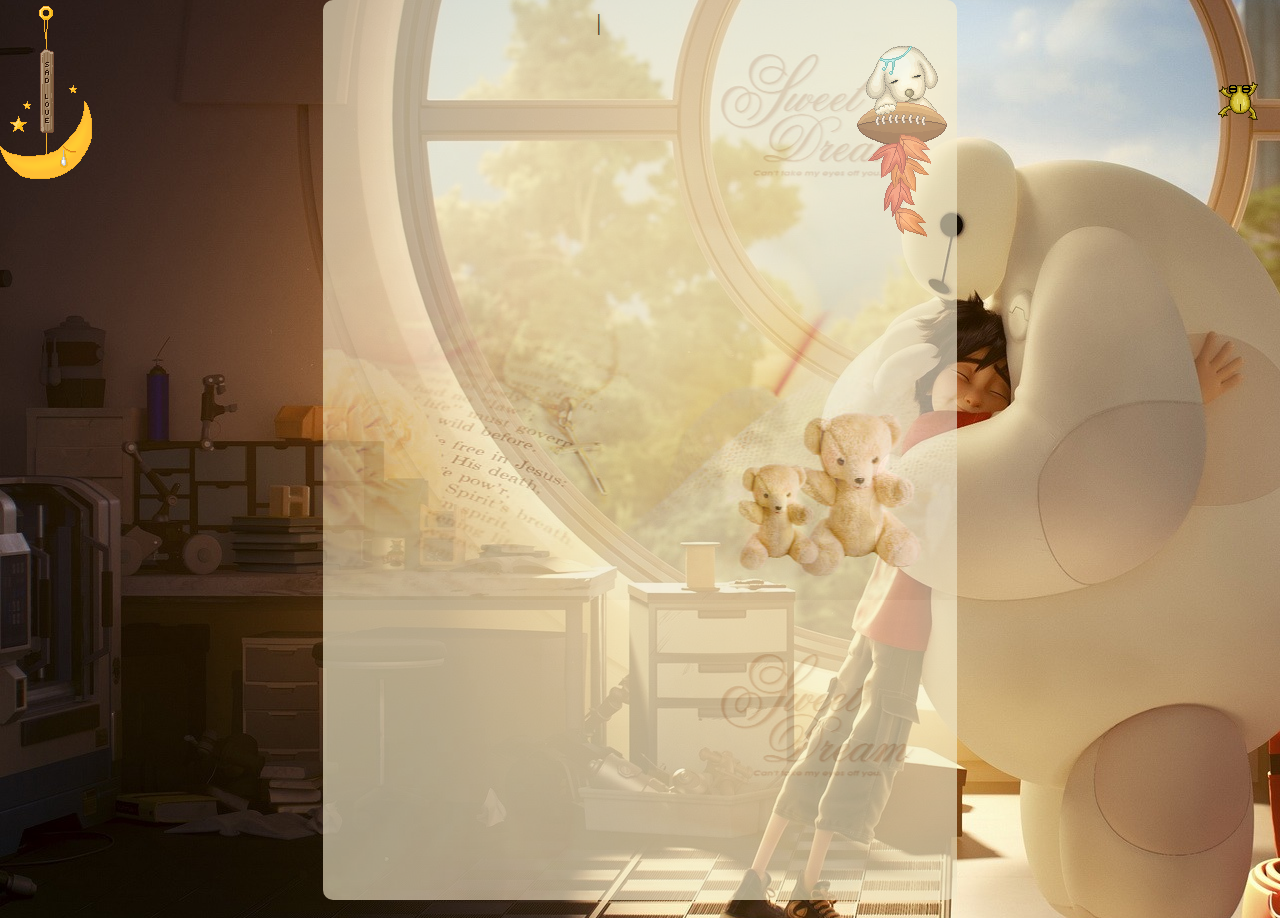
==== src/main/webapp/亲启/会有声音，戴个耳机吧.html @ c9a04a7a ".." ====
﻿<!DOCTYPE html>
<html>
<head>
<meta charset="UTF-8">
  <title>致梦佳</title>
  <link rel="stylesheet" type="text/css" href="css/typeit.css"> 
  <link rel="stylesheet" type="text/css" href="css/content.css"> 
  <script src="js/txt.js"></script>
  <script src="js/jquery-2.1.4.min.js"></script>
  <script src="js/typeit.js"></script>
  <script type="text/javascript">

		$(function(){
			$("#container").height($(window).height()-20);
			$("#container").css("opacity",0.65);//透明度
			start(0);
		})

	   /**
		*开始打印，
		*@param index:要显示的话的序号
		*/
       function start(index){
		    //防止递归进入死循环，若已经是最后一段，则退出
		    if(typeof(keys[index])=='undefined'){
				return;
			}
			var parentdiv=$('<div></div>');  //创建一个父div
			parentdiv.addClass(map[keys[index]].cls);//添加css样式
			parentdiv.attr('id',keys[index]);//添加css样式
            $('#container').append(parentdiv);//将父div添加到body中
			var ifrep=map[keys[index]].content.length>1?false:true
			$('#'+keys[index]).typeIt({
				   delayStart:700,
				   whatToType: map[keys[index]].content,
				   breakWait:800,
				   typeSpeed: 330,
				   stopDeleteWord: map[keys[index]].stopDeleteWord,
				   breakLines:ifrep,
				   showCursor:true				   
				 }, function(){
						$(this.theElement).data().typeit.stopTyping();//停止打印，光标消失
						start(index+1);
		          })		
		}		
	  </script>
 </head>
 <body>
 <img  src="image/sad.gif" style="z-index:10;float:left"/>
 <img  src="image/fog.gif" style="z-index:10;float:right"/>
 <div id="container">
       <img  src="image/dog.gif" style="z-index:10;float:right"/>
 </div> 

  <div>
	<embed src="music/music.mp3"  autostart="true" loop="1000" width="0px" height="0px"/>
  </div>
 </body>
</html>
---- src/main/webapp/亲启/css/typeit.css ----
@-webkit-keyframes blink {
  0% {
    opacity: 1;
  }
  50% {
    opacity: 0;
  }
  100% {
    opacity: 1;
  }
}

@keyframes blink {
  0% {
    opacity: 1;
  }
  50% {
    opacity: 0;
  }
  100% {
    opacity: 1;
  }
}

.ti-container {
  display: block;
  font-size: inherit;
}

.ti-text-container {
  position: relative;
  display: inline;
  font-size: inherit;
}

.ti-text-container:before {
  content: '';
  display: inline-block;
  width: 1px;
  height: 1em;
  position: relative;
}

.ti-text-container.active-container.ti-cursor:after {
  display: inline;
}

.ti-cursor:after {
  display: none;
  content: '|';
  bottom: .05em;
  right: -.25em;
  position: absolute;
  line-height: normal;
  font-size: inherit;
  -webkit-animation: blink 1s infinite;
          animation: blink 1s infinite;
}
---- src/main/webapp/亲启/css/content.css ----
﻿body{
     margin:0px 0px;
     padding:0px 0px;		
	 font-family: 微软雅黑,宋体;
	 background: url("../image/back.jpg") repeat  left 
}

#container{
	line-height: 1.5em;
	width:48%;
	margin: 0px auto;
	padding:10px;
	border-radius:10px;
	background: url("../image/font_back.png") repeat right top 
}

.header{
	font-size: 1.4em;
	text-align: center;	
}
.normal{
	font-weight:640;
}

.center{
	font-weight:640;
	text-align: center;	
	color:#009900
}

.right{
	font-weight:640;
	text-align: right;		
}
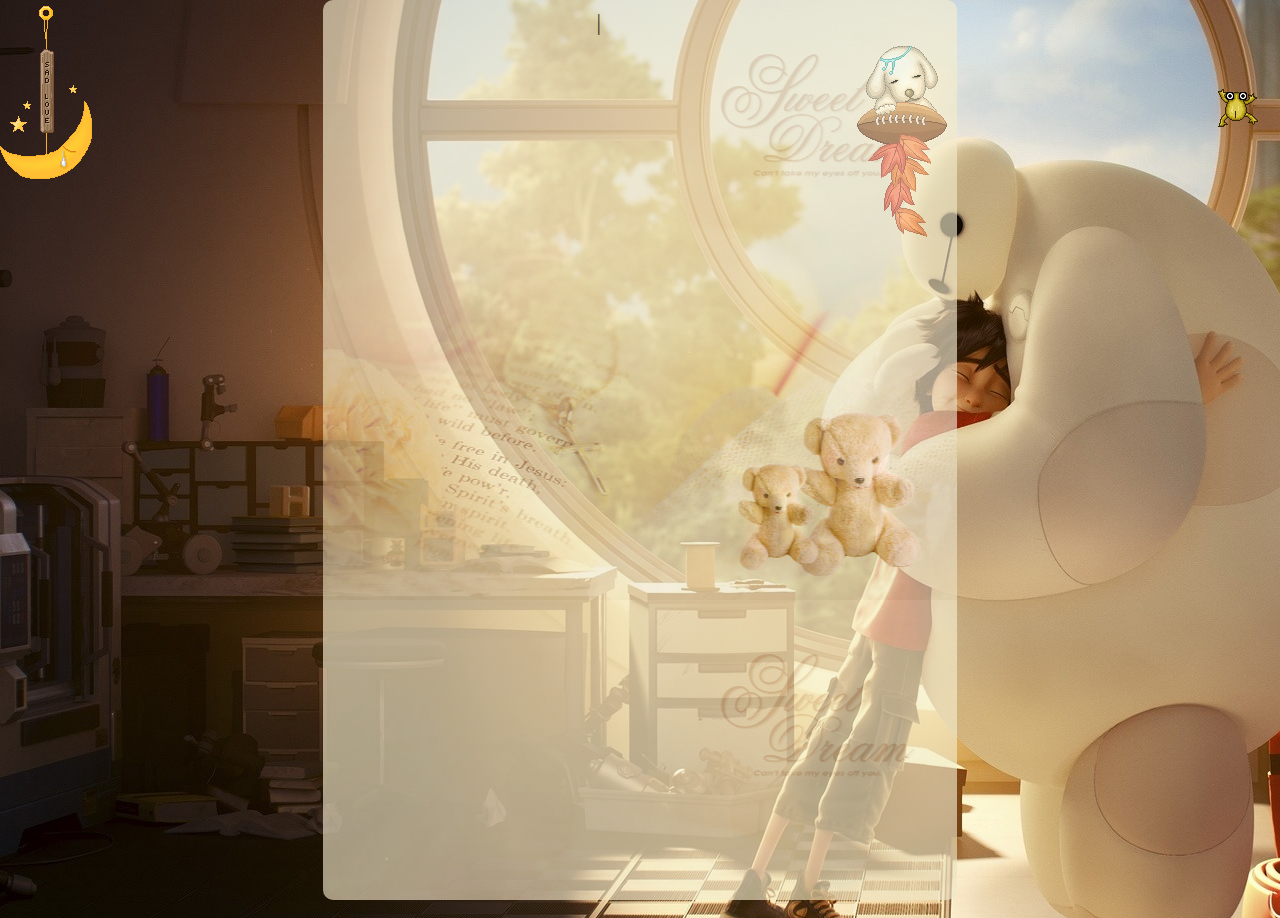
==== commit ed8152b4: ".." ====
--- a/src/main/webapp/亲启/会有声音，戴个耳机吧.html
+++ b/src/main/webapp/亲启/会有声音，戴个耳机吧.html
@@ -14,7 +14,7 @@
 			$("#container").height($(window).height()-20);
 			$("#container").css("opacity",0.65);//透明度
 			start(0);
-		})
+		});
 
 	   /**
 		*开始打印，
@@ -29,7 +29,7 @@
 			parentdiv.addClass(map[keys[index]].cls);//添加css样式
 			parentdiv.attr('id',keys[index]);//添加css样式
             $('#container').append(parentdiv);//将父div添加到body中
-			var ifrep=map[keys[index]].content.length>1?false:true
+			var ifrep=map[keys[index]].content.length <= 1;
 			$('#'+keys[index]).typeIt({
 				   delayStart:700,
 				   whatToType: map[keys[index]].content,
@@ -53,7 +53,7 @@
  </div> 
 
   <div>
-	<embed src="music/music.mp3"  autostart="true" loop="1000" width="0px" height="0px"/>
+	<embed src="music/music.mp3"  autostart="true" loop="1000" width="0px" height="0px"></embed>
   </div>
  </body>
 </html>
